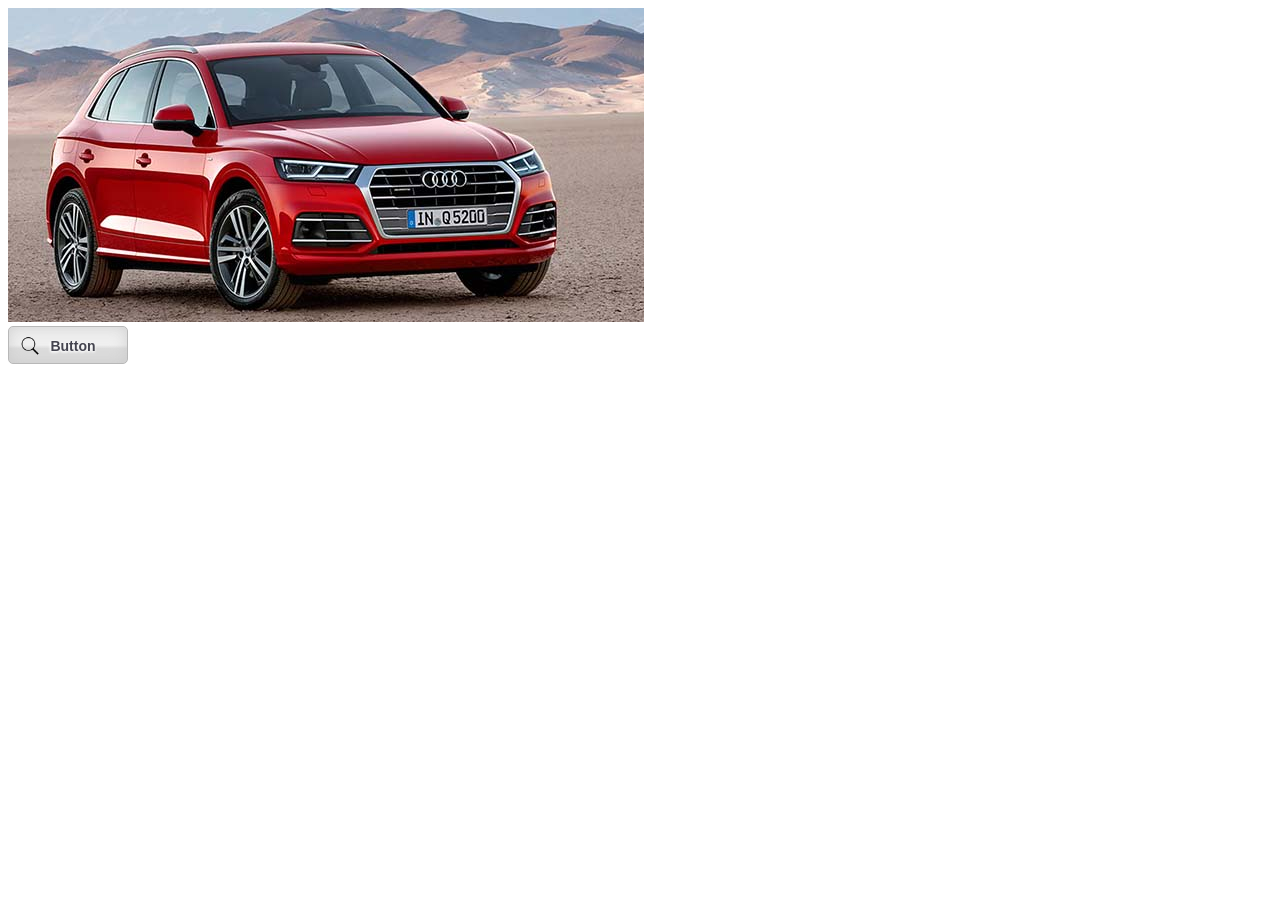
==== index.html @ e6fa7c6c "Rename Button_Iliya_test_task.html to index.html" ====
<!DOCTYPE html>
<html lang="en">
<head>
	<meta charset="UTF-8">
	<title>Button</title>
	<link rel="stylesheet" type="text/css" href="style.css">
	<script type="text/javascript" src="http://ajax.microsoft.com/ajax/jQuery/jquery-1.11.2.min.js"></script>
</head>
<body>
	<div><img class="img1" src="audi-1.jpg"></div>
	<button class="btn" id="btn1"><img class="img-search" src="search.png">Button</button><br>
	
	<script>
	    
    	    $('#btn1').click(function(){
    		    
			    var src = ($(".img1").attr("src") === "audi-1.jpg")
                   	    ? "audi-2.jpg" 
                        : "audi-1.jpg";
        		$(".img1").attr("src", src);

        		
        		if ($(".img1").attr("src") === "audi-2.jpg")
				$(".img1").toggleClass("flipX");

        		if ($(".img1").attr("src") === "audi-1.jpg")
        		$(".img1").toggleClass("flipInX");

        });	

	</script>
</body>
</html>
---- style.css ----
.btn {
	height: 38px;
	width: 120px;
	-moz-border-radius: 5px;
	-webkit-border-radius: 5px;
	border-radius: 5px;
	border: 1px solid #B8B8B8;
	background: rgb(240, 240, 240);
	background: -moz-linear-gradient(90deg, rgb(240, 240, 240) 50%, rgb(220, 220, 220) 60%);
	background: -webkit-linear-gradient(90deg, rgb(240, 240, 240) 50%, rgb(220, 220, 220) 60%);
	background: linear-gradient(180deg, rgb(240, 240, 240) 50%, rgb(220, 220, 220) 60%);
	-moz-box-shadow: inset 0px 0px 15px 0px rgba(198, 198, 198, 0.75);
	-webkit-box-shadow:    inset 0px 0px 15px 0px rgba(198, 198, 198, 0.75);
	box-shadow:         inset 0px 0px 15px 0px rgba(198, 198, 198, 0.75);
	font-weight: bold;
	font-size: 14px;
	font-family: Verdana, Arial, Helvetica, sans-serif;
	padding: 0 10px 5px 0; 
	color: #44444F;
	text-shadow: 0px 1px 3px #fff, -1px 1px 3px #fff;
}
.btn:hover {
	-moz-box-shadow: 0px 0px 15px 0px rgba(50, 50, 50, 0.5);
	-webkit-box-shadow:    0px 0px 15px 0px rgba(50, 50, 50, 0.5);
	box-shadow:         0px 0px 15px 0px rgba(50, 50, 50, 0.5);
}
.img-search {
	height: 20px;
	width: 20px;
	position: relative;
	right: 10px;
	top: 5px;
}

@keyframes flipOutX {
  from {
    transform: perspective(400px);
  }

  30% {
    transform: perspective(400px) rotate3d(1, 0, 0, 0deg);
    animation-timing-function: ease;
  }

  to {
    transform: perspective(400px) rotate3d(1, 0, 0, 90deg);
    animation-timing-function: ease;
    opacity: 0;
  }
}

.flipX {
  animation: flipOutX 1s;
}

@keyframes flipInX {
  from {
    transform: perspective(400px) rotate3d(1, 0, 0, 90deg);
    animation-timing-function: ease-in;
    opacity: 0;
  }

  30% {
    transform: perspective(400px) rotate3d(1, 0, 0, 0deg);
    animation-timing-function: ease-in;
  }

  to {
    transform: perspective(400px);
  }
}

.flipInX {
  animation: flipInX 1s;
}
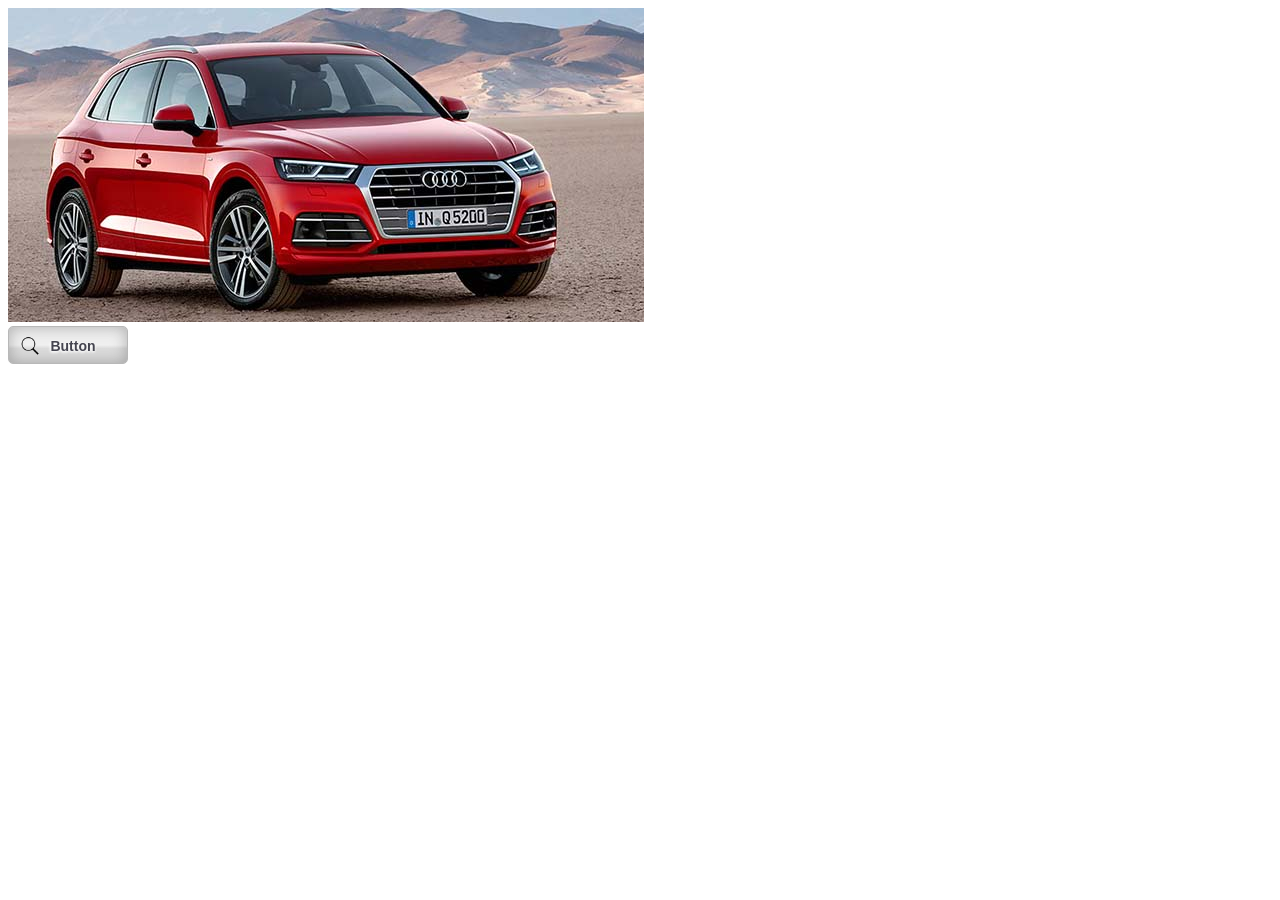
==== commit c101053e: "Update button Inner shadow and script changes was added" ====
--- a/index.html
+++ b/index.html
@@ -4,30 +4,25 @@
 	<meta charset="UTF-8">
 	<title>Button</title>
 	<link rel="stylesheet" type="text/css" href="style.css">
-	<script type="text/javascript" src="http://ajax.microsoft.com/ajax/jQuery/jquery-1.11.2.min.js"></script>
+	<link rel="icon" href="favicon.png" type="image/png">
+	<script type="text/javascript" src="https://ajax.googleapis.com/ajax/libs/jquery/1.11.2/jquery.min.js"></script>
 </head>
 <body>
-	<div><img class="img1" src="audi-1.jpg"></div>
+	<div>
+		<img class="img1" src="audi-1.jpg">
+	</div>
 	<button class="btn" id="btn1"><img class="img-search" src="search.png">Button</button><br>
-	
 	<script>
-	    
     	    $('#btn1').click(function(){
-    		    
-			    var src = ($(".img1").attr("src") === "audi-1.jpg")
-                   	    ? "audi-2.jpg" 
-                        : "audi-1.jpg";
+			var src = ($(".img1").attr("src") === "audi-1.jpg")
+                   	? "audi-2.jpg" 
+                    : "audi-1.jpg";
         		$(".img1").attr("src", src);
-
-        		
         		if ($(".img1").attr("src") === "audi-2.jpg")
-				$(".img1").toggleClass("flipX");
-
+				$(".img1").toggleClass("flipX").removeClass("flipInX");
         		if ($(".img1").attr("src") === "audi-1.jpg")
-        		$(".img1").toggleClass("flipInX");
-
+        		$(".img1").toggleClass("flipInX").removeClass("flipX");
         });	
-
 	</script>
 </body>
 </html>
--- a/style.css
+++ b/style.css
@@ -9,9 +9,9 @@
 	background: -moz-linear-gradient(90deg, rgb(240, 240, 240) 50%, rgb(220, 220, 220) 60%);
 	background: -webkit-linear-gradient(90deg, rgb(240, 240, 240) 50%, rgb(220, 220, 220) 60%);
 	background: linear-gradient(180deg, rgb(240, 240, 240) 50%, rgb(220, 220, 220) 60%);
-	-moz-box-shadow: inset 0px 0px 15px 0px rgba(198, 198, 198, 0.75);
-	-webkit-box-shadow:    inset 0px 0px 15px 0px rgba(198, 198, 198, 0.75);
-	box-shadow:         inset 0px 0px 15px 0px rgba(198, 198, 198, 0.75);
+	-moz-box-shadow: inset 0px 0px 15px 0px rgba(50, 50, 50, 0.35);
+	-webkit-box-shadow:    inset 0px 0px 15px 0px rgba(50, 50, 50, 0.35);
+	box-shadow:         inset 0px 0px 15px 0px rgba(50, 50, 50, 0.35);
 	font-weight: bold;
 	font-size: 14px;
 	font-family: Verdana, Arial, Helvetica, sans-serif;
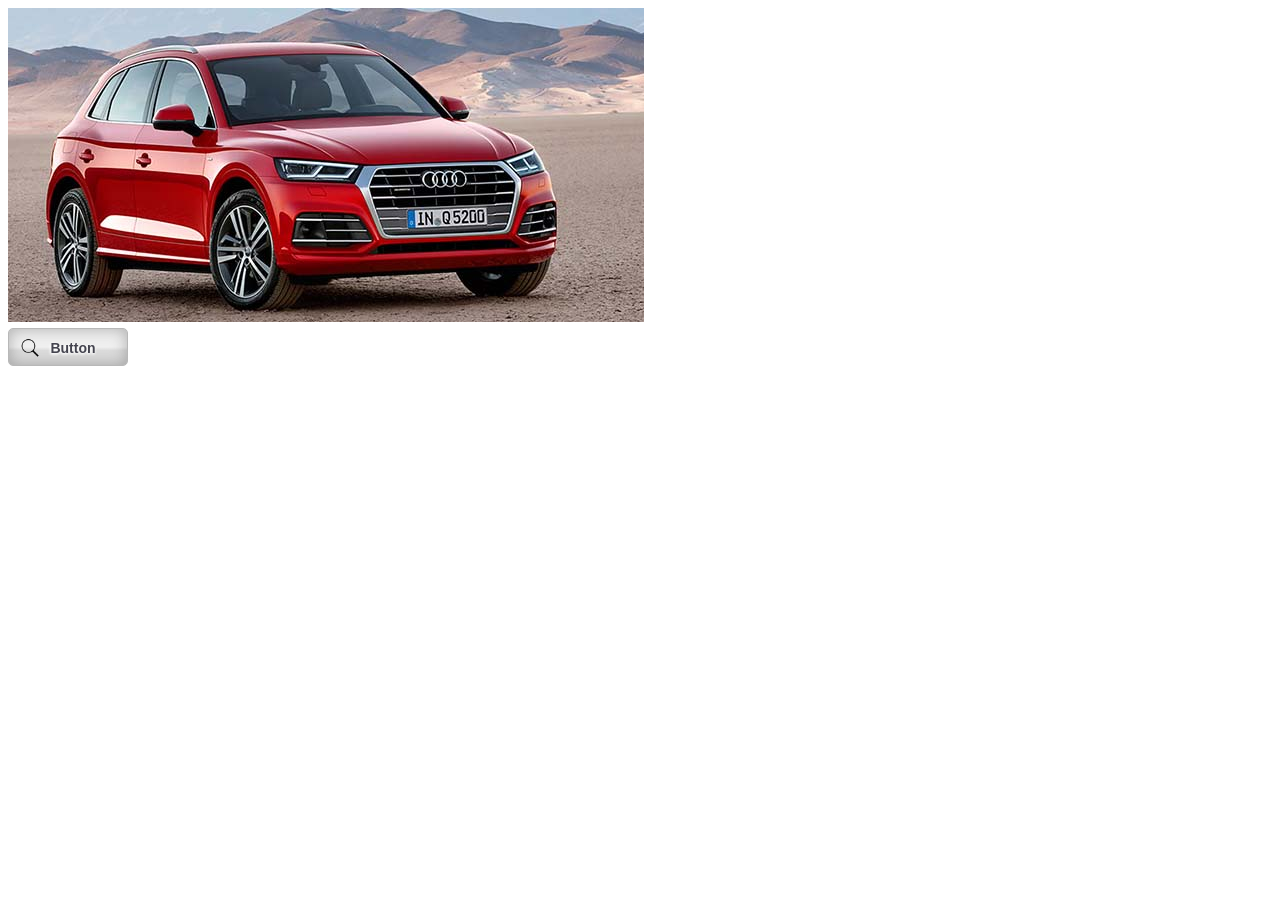
==== commit 05a315a5: "Update animation Update css and html" ====
--- a/index.html
+++ b/index.html
@@ -8,21 +8,26 @@
 	<script type="text/javascript" src="https://ajax.googleapis.com/ajax/libs/jquery/1.11.2/jquery.min.js"></script>
 </head>
 <body>
-	<div>
-		<img class="img1" src="audi-1.jpg">
-	</div>
-	<button class="btn" id="btn1"><img class="img-search" src="search.png">Button</button><br>
-	<script>
-    	    $('#btn1').click(function(){
-			var src = ($(".img1").attr("src") === "audi-1.jpg")
-                   	? "audi-2.jpg" 
-                    : "audi-1.jpg";
-        		$(".img1").attr("src", src);
-        		if ($(".img1").attr("src") === "audi-2.jpg")
-				$(".img1").toggleClass("flipX").removeClass("flipInX");
-        		if ($(".img1").attr("src") === "audi-1.jpg")
-        		$(".img1").toggleClass("flipInX").removeClass("flipX");
-        });	
-	</script>
+ 		<div class="wrapper">
+  			<div class="front">
+ 				<img class="img1" src="audi-1.jpg">
+  			</div>
+  			<div class="back">
+ 				<img class="img1" src="audi-2.jpg">
+  			</div>
+ 		</div>
+		<button class="btn" id="btn1"><img class="img-search" src="search.png">Button</button><br>
+		<script>
+    	$(function() {
+  			$('button').click(function() {
+    			var wrap = $('.wrapper');
+    			if($(wrap).css('-webkit-transform') == 'matrix(1, 0, 0, 1, 0, 0)') {
+      					$(wrap).css({'-webkit-transform':'rotateX(180deg)'});
+    				} else {
+      						$(wrap).css({'-webkit-transform':'rotateX(0deg)'});
+    				}
+  			});
+		});
+		</script>
 </body>
 </html>
--- a/style.css
+++ b/style.css
@@ -31,45 +31,25 @@
 	right: 10px;
 	top: 5px;
 }
-
-@keyframes flipOutX {
-  from {
-    transform: perspective(400px);
-  }
-
-  30% {
-    transform: perspective(400px) rotate3d(1, 0, 0, 0deg);
-    animation-timing-function: ease;
-  }
-
-  to {
-    transform: perspective(400px) rotate3d(1, 0, 0, 90deg);
-    animation-timing-function: ease;
-    opacity: 0;
-  }
+.wrapper {
+  position: relative;
+  width: 300px;
+  height: 300px;
+  -webkit-perspective: 2000px;
+  -webkit-perspective-origin: 50% 50%;
+  transition: all 1s ease-in-out;
+  -webkit-transform-style: preserve-3d;
+  -webkit-transform: rotateY(0deg);
+  margin-bottom: 20px;
 }
-
-.flipX {
-  animation: flipOutX 1s;
+ 
+.front,
+.back {
+  position: absolute;
+  height: 100%;
+  -webkit-backface-visibility: hidden;
 }
-
-@keyframes flipInX {
-  from {
-    transform: perspective(400px) rotate3d(1, 0, 0, 90deg);
-    animation-timing-function: ease-in;
-    opacity: 0;
-  }
-
-  30% {
-    transform: perspective(400px) rotate3d(1, 0, 0, 0deg);
-    animation-timing-function: ease-in;
-  }
-
-  to {
-    transform: perspective(400px);
-  }
-}
-
-.flipInX {
-  animation: flipInX 1s;
+ 
+.back {
+  -webkit-transform: rotateX(180deg);
 }
